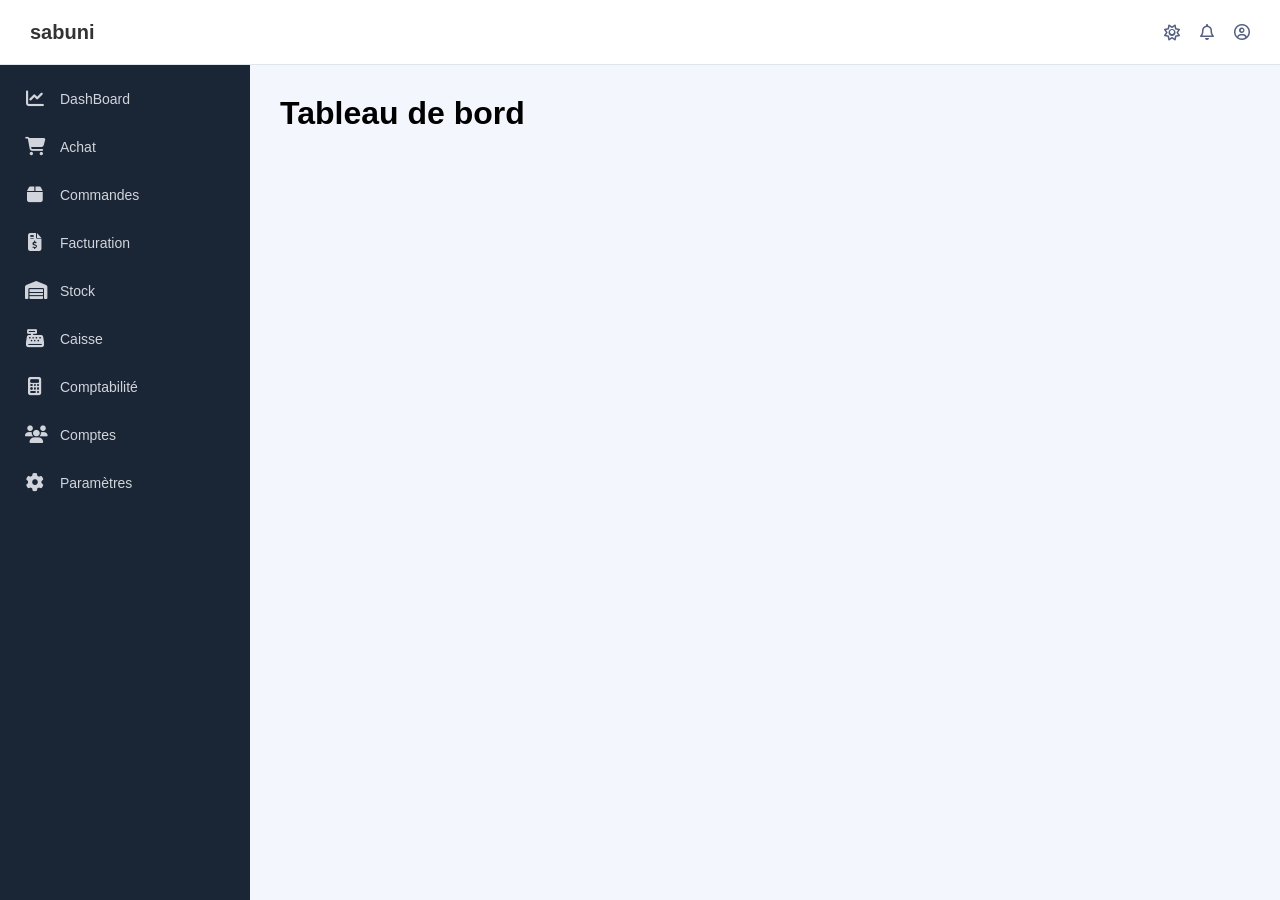
==== accueil.html @ 9c2e42a5 "Mon premier en reseau" ====
<!DOCTYPE html>
<html lang="en">
<head>
    <head>
    <meta charset="UTF-8">
    <meta name="viewport" content="width=device-width, initial-scale=1.0">
    <title>sabuni- Accueil</title>
    
    <link rel="stylesheet" href="https://cdnjs.cloudflare.com/ajax/libs/font-awesome/6.4.2/css/all.min.css">
    
    <style>
        * { margin: 0; padding: 0; box-sizing: border-box; }
        body { font-family: 'Segoe UI', sans-serif; display: flex; flex-direction: column; height: 100vh; background-color: #f3f7fd; }

        /* --- Barre du Haut (TopBar) --- */
        .top-bar {
            background-color: white;
            padding: 0 30px;
            display: flex;
            justify-content: space-between;
            align-items: center;
            height: 65px;
            border-bottom: 1px solid #e0e6ed;
        }
        .brand h2 { color: #333; font-size: 20px; }
        .top-icons { display: flex; gap: 20px; color: #556080; cursor: pointer; }

        /* --- Conteneur Principal --- */
        .app-container { display: flex; flex: 1; overflow: hidden; }

        /* --- Barre Latérale (Sidebar) --- */
        .sidebar {
            width: 250px;
            background-color: #1a2536; /* Bleu sombre de ta capture */
            color: #d1d5db;
            display: flex;
            flex-direction: column;
        }
        .nav-links { list-style: none; margin-top: 10px; }
        .nav-links li a {
            display: flex;
            align-items: center;
            padding: 15px 25px;
            color: #d1d5db;
            text-decoration: none;
            font-size: 14px;
            transition: 0.2s;
        }
        .nav-links li a:hover { background-color: #111827; color: white; }
        .nav-links li a i { margin-right: 15px; width: 20px; text-align: center; font-size: 18px; }

        /* --- Zone de Contenu --- */
        .main-content { flex: 1; padding: 30px; overflow-y: auto; }
    </style>
</head>
    


<body>

    <header class="top-bar">
        <div class="brand"><h2>sabuni</h2></div>
        <div class="top-icons">
            <i class="fa-regular fa-sun"></i>
            <i class="fa-regular fa-bell"></i>
            <i class="fa-regular fa-user-circle"></i>
        </div>
    </header>

    <div class="app-container">
        <nav class="sidebar">
            <ul class="nav-links">
                <li><a href="#"><i class="fa-solid fa-chart-line"></i> DashBoard</a></li>
                <li><a href="achat.html"><i class="fa-solid fa-cart-shopping"></i> Achat</a></li>
                <li><a href="command.html"><i class="fa-solid fa-box"></i> Commandes</a></li>
                <li><a href="facturation.html"><i class="fa-solid fa-file-invoice-dollar"></i> Facturation</a></li>
                <li><a href="stock.html"><i class="fa-solid fa-warehouse"></i> Stock</a></li>
                <li><a href="caisse.html"><i class="fa-solid fa-cash-register"></i> Caisse</a></li>
                <li><a href="comptablilite.html"><i class="fa-solid fa-calculator"></i> Comptabilité</a></li>
                <li><a href="#"><i class="fa-solid fa-users"></i> Comptes</a></li>
                <li><a href="parametre.html"><i class="fa-solid fa-gear"></i> Paramètres</a></li>
            </ul>
        </nav>

        <main class="main-content">
            <h1>Tableau de bord</h1>
        </main>
    </div>
</body>
</html>
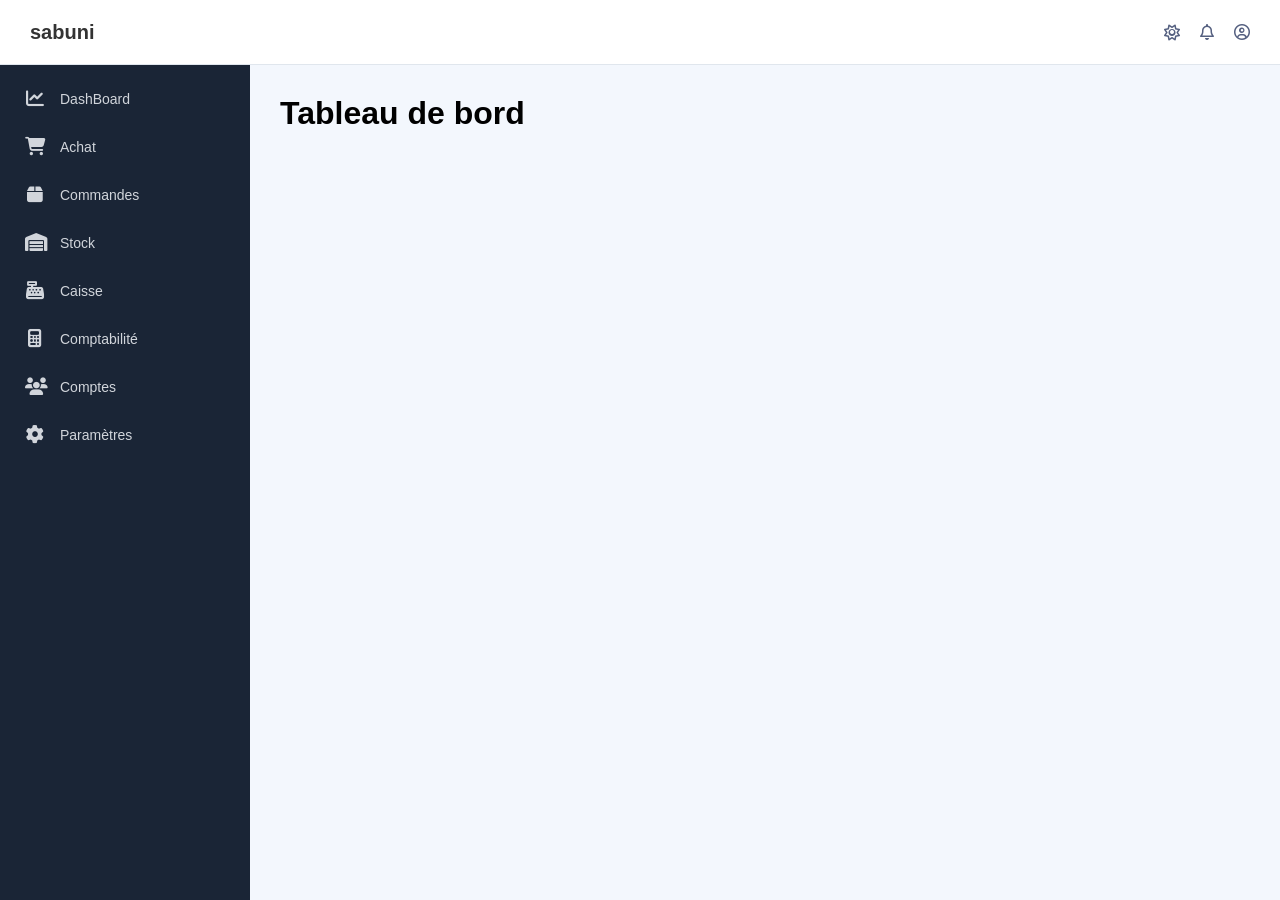
==== commit f0adf2d0: "Modification" ====
--- a/accueil.html
+++ b/accueil.html
@@ -73,7 +73,7 @@
                 <li><a href="#"><i class="fa-solid fa-chart-line"></i> DashBoard</a></li>
                 <li><a href="achat.html"><i class="fa-solid fa-cart-shopping"></i> Achat</a></li>
                 <li><a href="command.html"><i class="fa-solid fa-box"></i> Commandes</a></li>
-                <li><a href="facturation.html"><i class="fa-solid fa-file-invoice-dollar"></i> Facturation</a></li>
+                
                 <li><a href="stock.html"><i class="fa-solid fa-warehouse"></i> Stock</a></li>
                 <li><a href="caisse.html"><i class="fa-solid fa-cash-register"></i> Caisse</a></li>
                 <li><a href="comptablilite.html"><i class="fa-solid fa-calculator"></i> Comptabilité</a></li>
